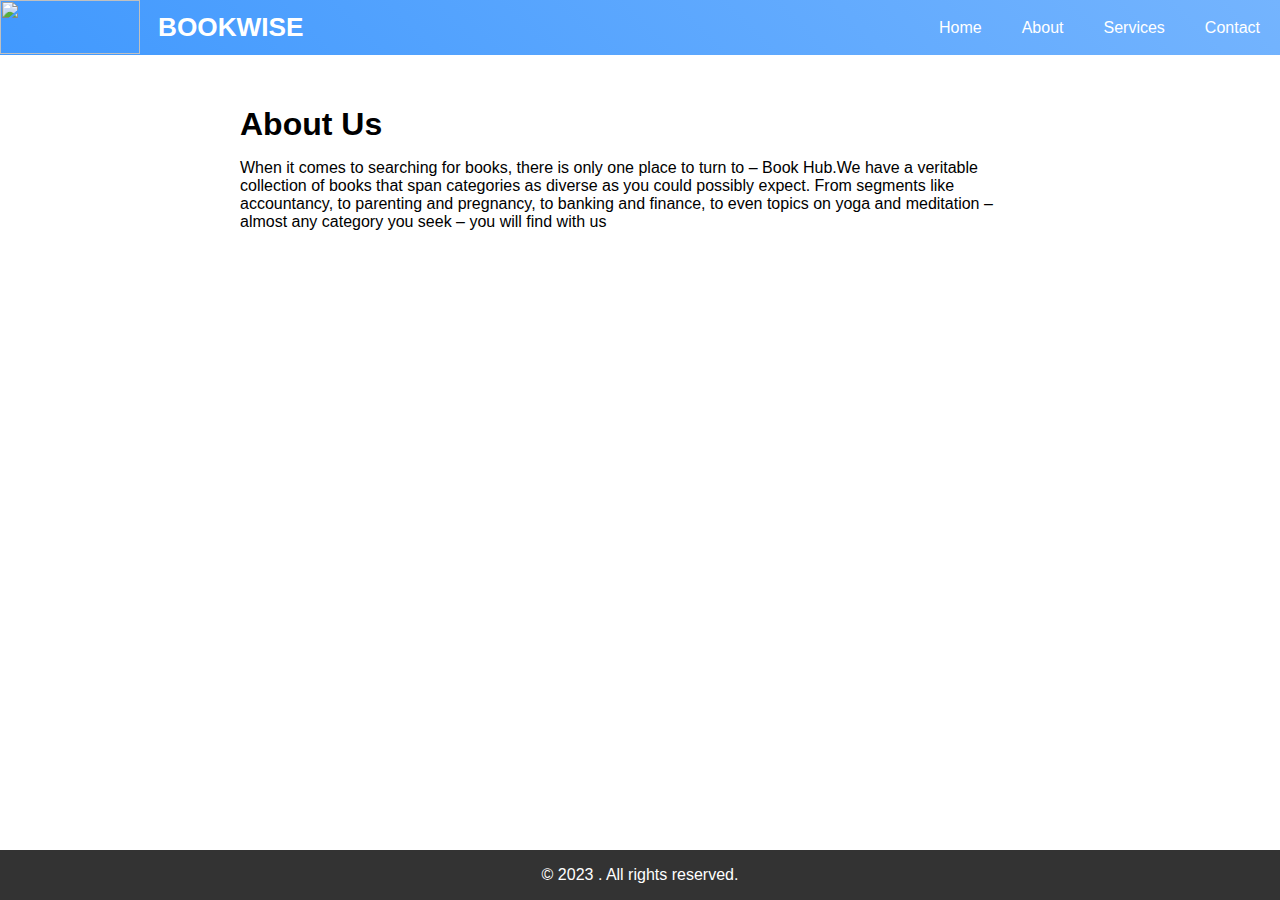
==== about.html @ a08c8640 "webbook" ====
<!DOCTYPE html>
<html lang="en">
<head>
  <meta charset="UTF-8">
  <meta name="viewport" content="width=device-width, initial-scale=1.0">
  <title>About Us</title>
  <link rel="stylesheet" href="style.css">
</head>
<body>
  <header>
    <section class="navigation">
      <div class="nav-container">
        <div class="brand">
          <img class="img3" src="https://img.freepik.com/premium-photo/opened-book-with-flying-pages-butterflies-dark-backgroundgenerative-ai_391052-12859.jpg"/>
          <h3>BookWise</h3>
        </div>
        <nav>
          <div class="nav-mobile"><a id="navbar-toggle" href="javascript:void(0);"><span></span></a></div>
          <ul class="nav-list">
            <li>
              <a href="index.html">Home</a>
            </li>
            <li>
              <a href="about.html">About</a>
            </li>
            <li>
              <a href="service.html">Services</a>
            </li>
            <li>
              <a href="contactus.html">Contact</a>
            </li>
          </ul>
        </nav>
    </section>
  </header>

  <main>
    <section class="about-section">
      <div class="container">
      </br>
    </br>
</br>
        <h2>About Us</h2>
       <span> When it comes to searching for books, there is only one place to turn to – Book Hub.We have a veritable collection of books that span categories as diverse as you could possibly expect. From segments like accountancy, to parenting and pregnancy, to banking and finance, to even topics on yoga and meditation – almost any category you seek – you will find with us</span>
      </div>
    </section>
  </main>


  <footer class="aboutfooter">
    <p>&copy; 2023 . All rights reserved.</p>
  </footer>

</body>
</html>
   
<script src="./script.js"></script>
---- style.css ----
* {
    margin: 0;
    padding: 0;
    box-sizing: border-box;
  }
  
  .about-section h2 {
    font-size: 32px;
    margin-bottom: 1rem;
  }
  
  .about-section p {
    line-height: 1.6;
  }
  
  footer {
    background-color: #333;
    color: #fff;
    text-align: center;
    padding: 1rem;
  }
  
  .services-section {
    background-color: #fff;
    padding: 2rem;
  }
  
  .service {
    margin-bottom: 2rem;
  }
  
  .service h3 {
    font-size: 24px;
    margin-bottom: 0.5rem;
  }
  
  .service p {
    line-height: 1.6;
  }
  
  .contact-section {
    background-color: #f9f9f9;
    padding: 2rem;
  }
  
  .container {
    padding-top: 52px;
    max-width: 800px;
    margin: 0 auto;
  }
  
  .form-group {
    margin-bottom: 1.5rem;
  }
  
  label {
    display: block;
    font-size: 16px;
    font-weight: bold;
  }
  
  input,
  textarea {
    width: 100%;
    padding: 0.5rem;
    font-size: 16px;
    border: 1px solid #ccc;
    border-radius: 5px;
  }
  
  textarea {
    resize: vertical;
  }
  
  button {
    background-color: #333;
    color: #fff;
    padding: 0.5rem 1rem;
    border: none;
    border-radius: 5px;
    font-size: 16px;
    cursor: pointer;
  }
  
  button:hover {
    background-color: #444;
  }
  
  .book-list {
    display: grid;
    grid-template-columns: repeat(auto-fit, minmax(250px, 1fr));
    gap: 20px;
    padding: 20px;
  }
  
  /* Styling individual book items */
  .book-item {
    border: 1px solid #ddd;
    padding: 10px;
    border-radius: 5px;
    background-color: #f9f9f9;
  }
  
  .book-item img {
    max-width: 100%;
    height: auto;
    border-radius: 5px;
    margin-bottom: 10px;
  }
  
  .book-item h3 {
    font-size: 18px;
    font-weight: bold;
    margin-bottom: 5px;
  }
  
  .book-item p {
    font-size: 14px;
    line-height: 1.4;
  }
  
  .img-book {
    height: 100px;
    width: 100px;
  }
  
  .cover {
    width: 900px;
    height: 400px;
    display: flex;
  }
  
  .box {
    margin: 10px;
    width: 800px;
    height: 400px;
  }
  
  
  /* Media Query for Responsive Layout */
  @media screen and (max-width: 768px) {
    /* Navbar */
    nav {
      padding: 0 20px;
    }
    
    .logo img {
      height: 50px;
      width: 80px;
      margin-right: 5px;
    }
    
    nav li a {
      font-size: 16px;
      padding: 0 15px;
    }
    
    /* Book List */
    .book-list {
      grid-template-columns: repeat(auto-fit, minmax(300px, 1fr));
    }
    
    .img-book {
      height: 80px;
      width: 80px;
    }
    
    .cover {
      width: 100%;
      height: auto;
      flex-direction: column;
    }
    
    .box {
      margin: 10px;
      width: 100%;
      height: auto;
    }

  }
/* Add your existing CSS styles here */

/* Mobile menu styles */
.mobile-menu {
    display: none;
  }
  
  .dropdown-menu {
    display: none;
    position: absolute;
    top: 75px;
    right: 20px;
    background-color: #fff;
    box-shadow: 0 2px 4px rgba(0, 0, 0, 0.1);
  }
  
  .dropdown-menu ul {
    list-style: none;
    padding: 10px;
  }
  
  .dropdown-menu li {
    margin-bottom: 10px;
  }
  
  .dropdown-menu a {
    text-decoration: none;
    color: #333;
    font-size: 18px;
  }
  
  .card {
    box-shadow: 0 4px 8px 0 rgba(0, 0, 0, 0.2);
    max-width: 687px;
    margin: auto;
    text-align: center;
    font-family: arial;
    transition: transform 0.3s, box-shadow 0.3s;
  }

  .img2 {
    width: 100%;
    object-fit: cover;
  height: 40rem;
  }

  .price {
    color: grey;
    font-size: 22px;
  }

  .card-container {
    display: grid;
    grid-template-columns: repeat(2, 1fr); /* Two cards per row by default */
    gap: 25px;
    row-gap: 40px;
  }

  /* Media Query for small screens (max-width: 767px) */
  @media (max-width: 767px) {
    .card-container {
      grid-template-columns: 1fr;
      row-gap: 20px;  
    }
  }

  /* Hover effect */
  .card:hover {
    transform: scale(1.05);
    box-shadow: 0 8px 16px 0 rgba(0, 0, 0, 0.2);
  }
  
  footer {
  background-color: #333;
  color: #fff;
  text-align: center;
  padding: 1rem;
  bottom: 0;
  width: 100%;
}
.aboutfooter{
  bottom: 0;
  position:absolute;
}
.servicefooter{
  bottom: 0;
  position:absolute;
}
.contactfooter{
  bottom: 0;
  position:absolute;
}
/* sample testing */
@import url('https://fonts.googleapis.com/css?family=Roboto');
body{
    margin: 0;
     padding: 0;
     font-family: 'Roboto', sans-serif;
}
 .navigation {
  width: 100%;
  position: fixed;
  height: 55px;
  background: linear-gradient(45deg, #4199fe, #74b4fe);
  z-index: 1;
}
 .brand {
   position: absolute;
  float: left;
  display: flex;
  line-height: 55px;
  color: white;
  gap: 18px;
  justify-content: space-between;
  text-transform: uppercase;
  font-size: 1.4em;
}
 .brand a, .brand a:visited {
     color: #ffffff;
     text-decoration: none;
}
 .nav-container {
     max-width: 1000px;
     margin: 0 auto;
     display: contents;
}
 nav {
     float: right;
}
 nav ul {
     list-style: none;
     margin: 0;
     padding: 0;
}
 nav ul li {
     float: left;
     position: relative;
}
 nav ul li a,nav ul li a:visited {
     display: block;
     padding: 0 20px;
     line-height: 55px;
     color: #fff;
     background: #262626 ;
     text-decoration: none;
}
 nav ul li a{
     background: transparent;
     color: #FFF;
}
 nav ul li a:hover, nav ul li a:visited:hover {
     background: #2581DC;
     color: #ffffff;
}
 .navbar-dropdown li a{
     background: #2581DC;
}
 nav ul li a:not(:only-child):after, nav ul li a:visited:not(:only-child):after {
     padding-left: 4px;
     content: ' \025BE';
}
 nav ul li ul li {
     min-width: 190px;
}
 nav ul li ul li a {
     padding: 15px;
     line-height: 20px;
}
 .navbar-dropdown {
     position: absolute;
     display: none;
     z-index: 1;
     background: #fff;
     box-shadow: 0 0 35px 0 rgba(0,0,0,0.25);
}
/* Mobile navigation */
 .nav-mobile {
     display: none;
     position: absolute;
     top: 0;
     right: 0;
     background: transparent;
     height: 55px;
     width: 70px;
}
 @media only screen and (max-width: 800px) {
     .nav-mobile {
         display: block;
    }
     nav {
         width: 100%;
         padding: 55px 0 15px;
    }
     nav ul {
         display: none;
    }
     nav ul li {
         float: none;
    }
     nav ul li a {
         padding: 15px;
         line-height: 20px;
         background: #262626;
    }
     nav ul li ul li a {
         padding-left: 30px;
    }
     .navbar-dropdown {
         position: static;
}
 }
 @media screen and (min-width:800px) {
     .nav-list {
         display: block !important;
    }
}
 #navbar-toggle {
     position: absolute;
     left: 18px;
     top: 15px;
     cursor: pointer;
     padding: 10px 35px 16px 0px;
}
 #navbar-toggle span, #navbar-toggle span:before, #navbar-toggle span:after {
     cursor: pointer;
     border-radius: 1px;
     height: 3px;
     width: 30px;
     background: #ffffff;
     position: absolute;
     display: block;
     content: '';
     transition: all 300ms ease-in-out;
}
 #navbar-toggle span:before {
     top: -10px;
}
 #navbar-toggle span:after {
     bottom: -10px;
}
 #navbar-toggle.active span {
     background-color: transparent;
}
 #navbar-toggle.active span:before, #navbar-toggle.active span:after {
     top: 0;
}
 #navbar-toggle.active span:before {
     transform: rotate(45deg);
}
 #navbar-toggle.active span:after {
     transform: rotate(-45deg);
}
 

.nav-list {
  display: none;
}

/* Show the navigation list on mobile view when the menu is toggled */
.nav-list.show {
  display: block;
}



/* margin top */
.margin-tops{
  margin-top: 5%;
}



.modal {
  display: none;
  position: fixed;
  top: 0;
  left: 0;
  width: 100%;
  height: 100%;
  background-color: rgba(0, 0, 0, 0.7);
  z-index: 9999;
  justify-content: center;
  align-items: center;
}

.modal-content {
  background-color: #fff;
  padding: 20px;
  max-width: 500px;
  max-height: 80%;
  position: absolute;
  overflow-y: auto;
  border-radius: 5px;
}

.close {
  position: absolute;
  top: -4px;
  font-size: 60px;
  right: 10px;
  cursor: pointer;
}
.h3box{
  height: 3rem;
    font-size: 35px;
}
.buttons{
  background-color: #333;
  color: #fff;
  padding: -0.5rem 3rem;
  border: none;
  margin-top: 0px;
  border-radius: 5px;
  font-size: 17px;
  width: 140px;
  cursor: pointer;
}

.img3{
  object-fit: cover;
    width: 140px;
    height: 54px;
}
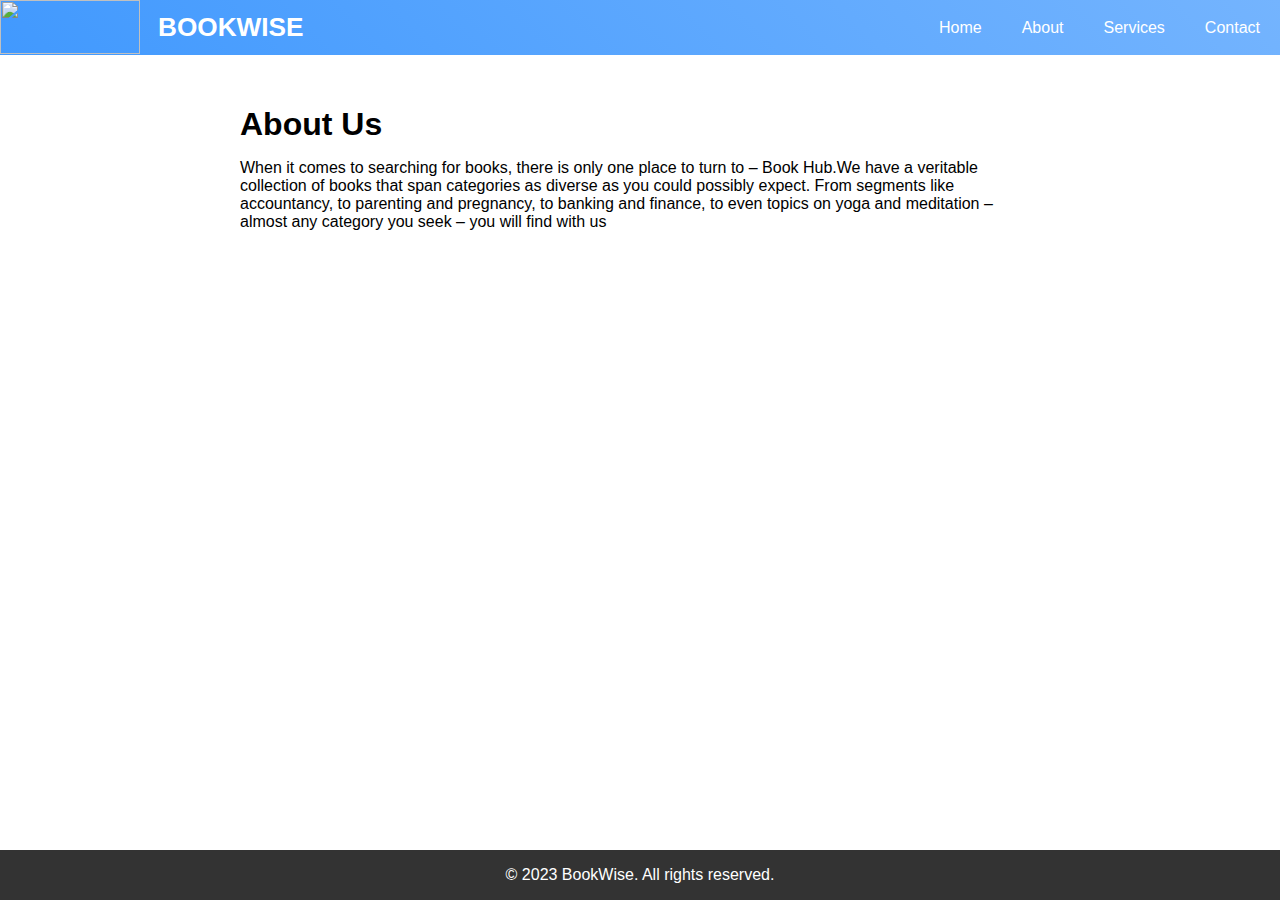
==== commit f35c0299: "webbook changes done" ====
--- a/about.html
+++ b/about.html
@@ -48,7 +48,7 @@
 
 
   <footer class="aboutfooter">
-    <p>&copy; 2023 . All rights reserved.</p>
+    <p>&copy; 2023 BookWise. All rights reserved.</p>
   </footer>
 
 </body>
